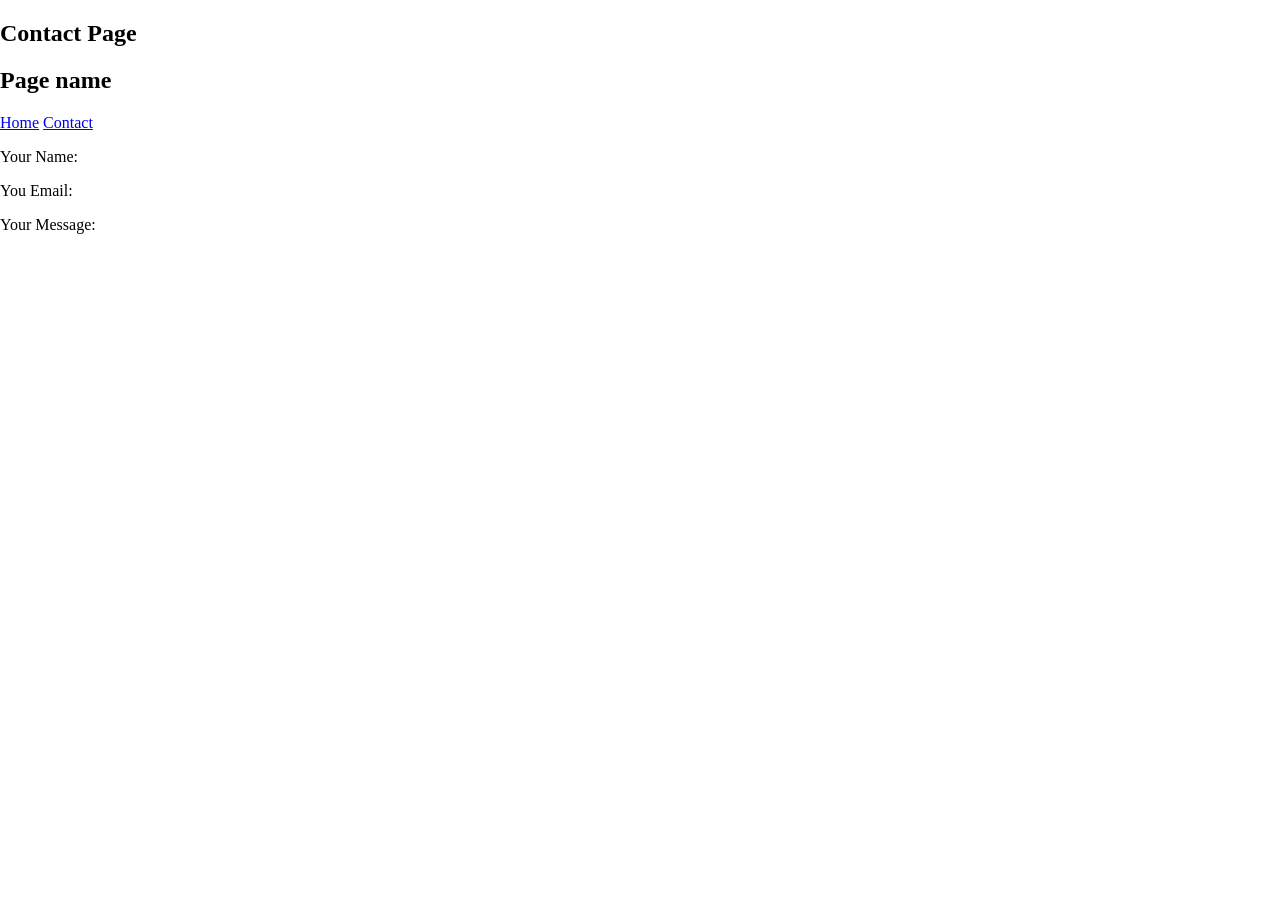
==== contact.html @ 5961cd5d "HTML created" ====
<!DOCTYPE html>
<html lang="en">
<head>
    <meta charset="UTF-8">
    <meta name="viewport" content="width=device-width, initial-scale=1.0">
    <title>Home Page</title>
    <link rel="stylesheet" href="styles.css">
</head>

<body>
    <header>
        <h2>Contact Page</h2>
    </header>
    <section>
        <h1>Page name</h1>
    </section>
    <section>
        <a href="home.html">Home</a>
        <a href="contact.html">Contact</a>
    </section>
    <section>
        <p>Your Name: </p>
        <p>You Email: </p>
        <p>Your Message: </p>
    </section>
</body>
---- styles.css ----
body {
    margin: auto;
}
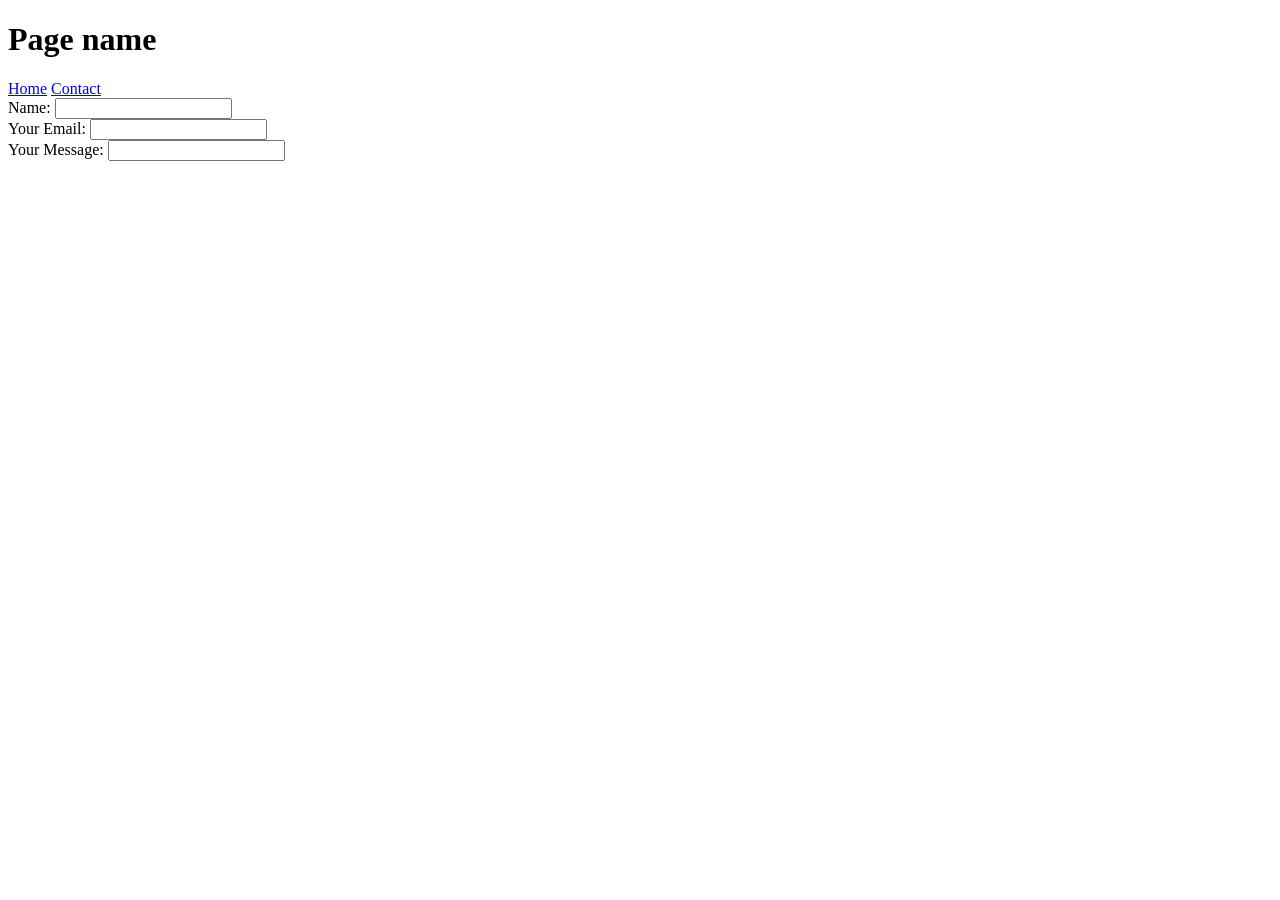
==== commit c508359f: "more html" ====
--- a/contact.html
+++ b/contact.html
@@ -9,18 +9,26 @@
 
 <body>
     <header>
-        <h2>Contact Page</h2>
+        <h1>Page name</h1>
+    <nav>
+        <a href="home.html">Home</a>
+        <a href="contact.html">Contact</a>
+    </nav>
     </header>
     <section>
-        <h1>Page name</h1>
-    </section>
-    <section>
-        <a href="home.html">Home</a>
-        <a href="contact.html">Contact</a>
-    </section>
-    <section>
-        <p>Your Name: </p>
-        <p>You Email: </p>
-        <p>Your Message: </p>
+        <form>
+            <div>
+            <label>Name: </label>
+            <input type="text">
+            </div>
+            <div>
+            <label>Your Email: </label>
+            <input type="email">
+            </div>
+            <div>
+            <label>Your Message: </label>
+            <input type="text">
+            </div>
+        </form>
     </section>
 </body>
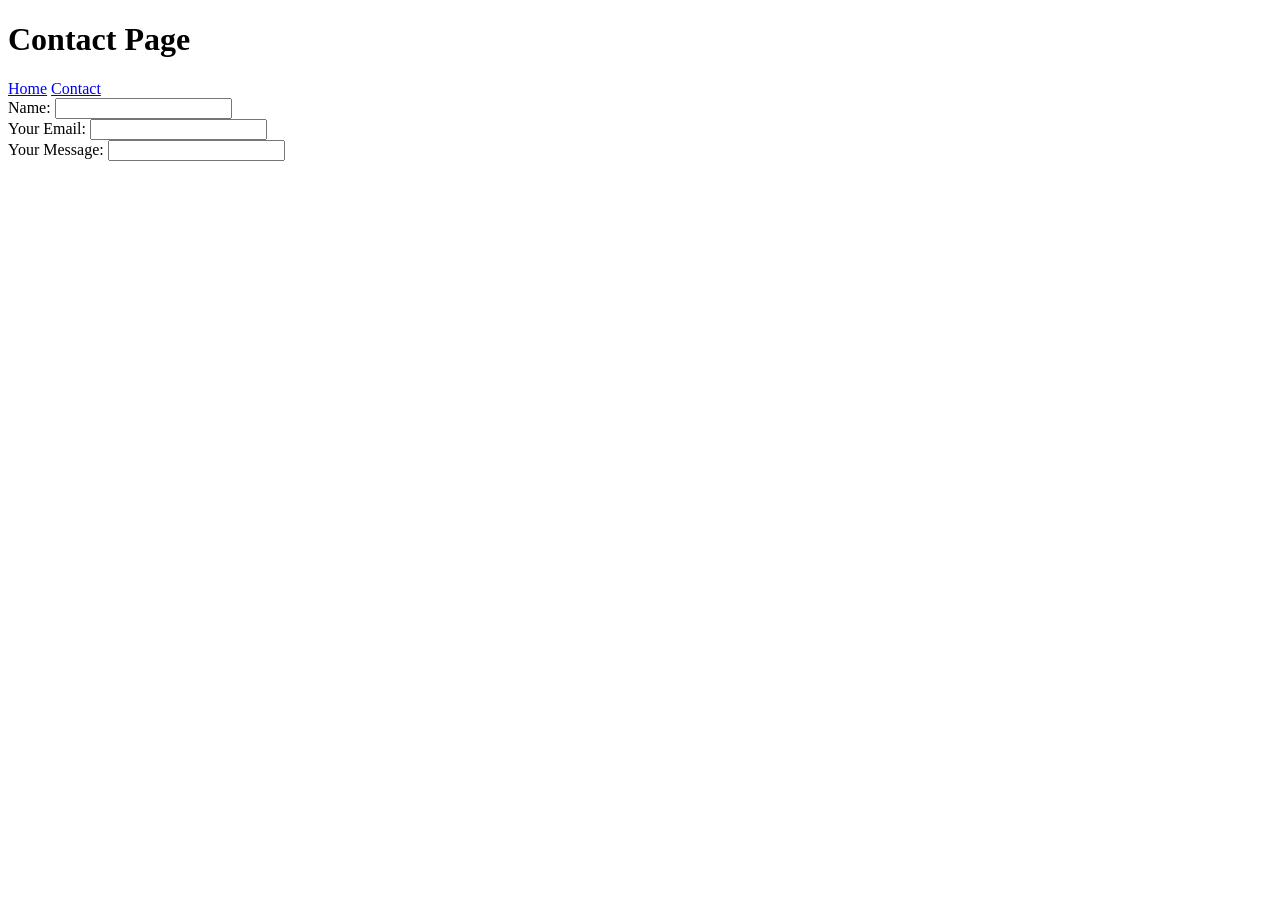
==== commit 12aff216: "html edit" ====
--- a/contact.html
+++ b/contact.html
@@ -3,13 +3,13 @@
 <head>
     <meta charset="UTF-8">
     <meta name="viewport" content="width=device-width, initial-scale=1.0">
-    <title>Home Page</title>
+    <title>Conatact Page</title>
     <link rel="stylesheet" href="styles.css">
 </head>
 
 <body>
     <header>
-        <h1>Page name</h1>
+        <h1>Contact Page</h1>
     <nav>
         <a href="home.html">Home</a>
         <a href="contact.html">Contact</a>
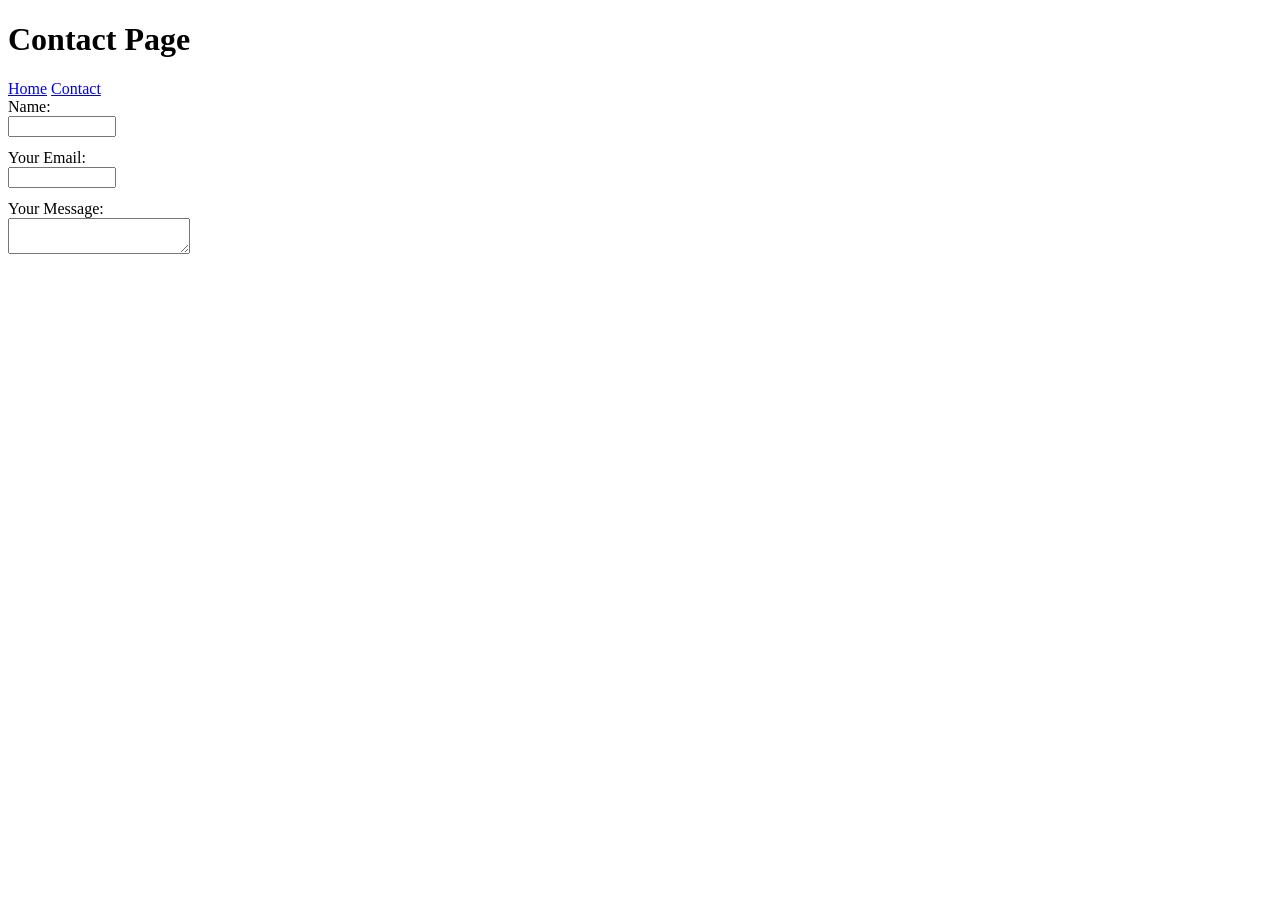
==== commit d70b0dad: "stuffs" ====
--- a/contact.html
+++ b/contact.html
@@ -16,7 +16,7 @@
     </nav>
     </header>
     <section>
-        <form>
+        <form>  
             <div>
             <label>Name: </label>
             <input type="text">
@@ -27,7 +27,7 @@
             </div>
             <div>
             <label>Your Message: </label>
-            <input type="text">
+            <textarea> </textarea>
             </div>
         </form>
     </section>
--- a/styles.css
+++ b/styles.css
@@ -0,0 +1,9 @@
+input, label {
+    width: 100px;
+    display: block;
+    
+}
+form div {
+    margin-bottom: 12px;
+}
+
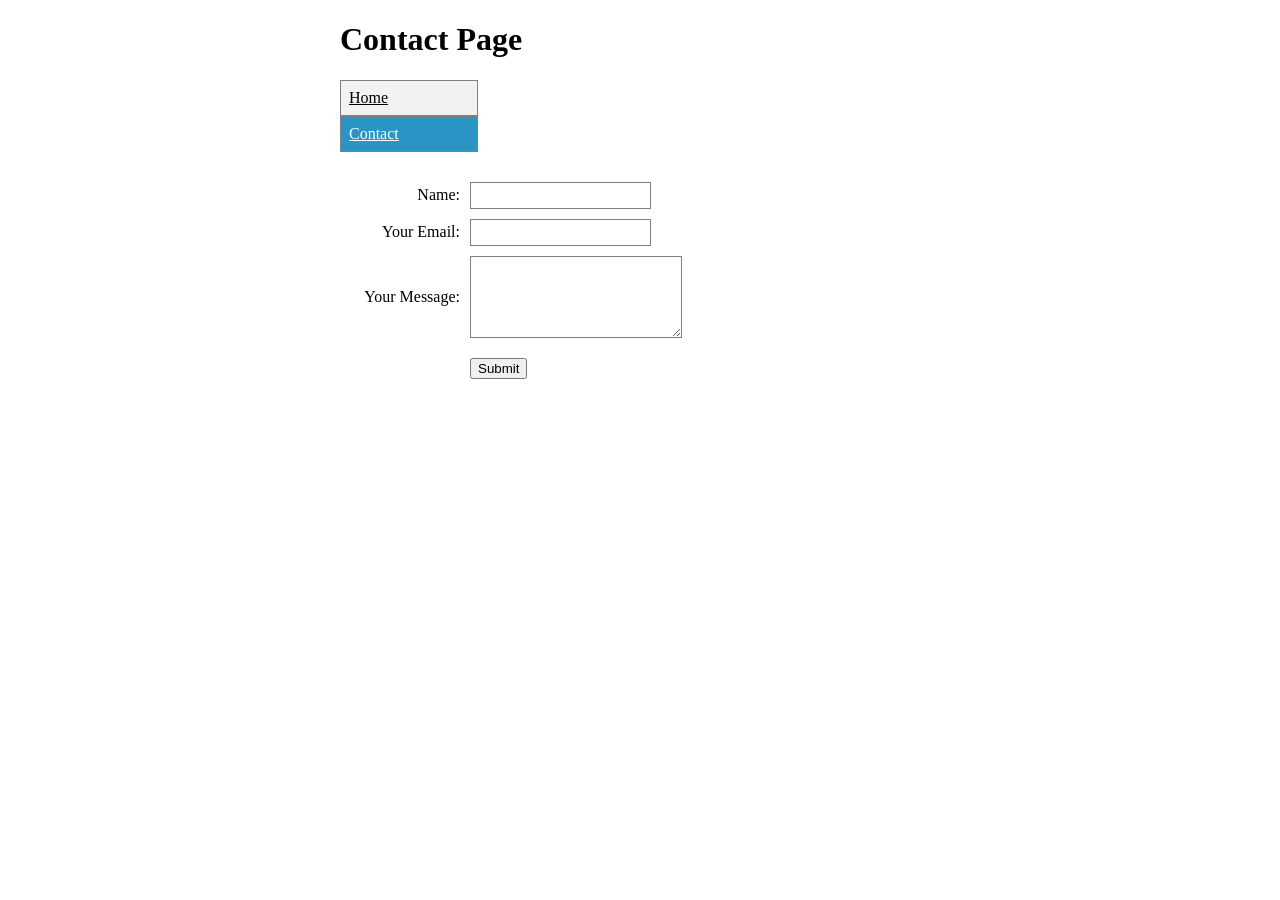
==== commit 1a91b3fa: "CSS" ====
--- a/contact.html
+++ b/contact.html
@@ -29,6 +29,9 @@
             <label>Your Message: </label>
             <textarea> </textarea>
             </div>
+            <div>
+                <button>Submit</button>
+            </div>
         </form>
     </section>
 </body>
--- a/styles.css
+++ b/styles.css
@@ -1,9 +1,58 @@
-input, label {
-    width: 100px;
-    display: block;
-    
-}
-form div {
-    margin-bottom: 12px;
+body {
+    width:600px;
+    margin:auto;
 }
 
+header {
+    margin-bottom:20px;
+}
+
+nav {
+    margin-top:10px;
+    align-items:center;
+}
+
+nav a {
+    display:block;
+    width:120px;
+    padding:8px;
+    border:1px solid gray;
+    color:black;
+    background-color:#f2f2f2;
+}
+
+nav a[href="contact.html"] {
+    background-color:#2a95c5;
+    color:white;
+}
+
+section {
+    margin-top:30px;
+}
+
+form div {
+    display:flex;
+    align-items:center;
+    margin-bottom:10px;
+}
+
+label {
+    width: 120px;
+    text-align:right;
+    margin-right:10px;
+}
+
+input, textarea {
+    border:1px solid gray;
+    padding:5px;
+}
+
+textarea {
+    height:70px;
+    width:200px;
+}
+
+button {
+    margin-left: 130px;
+    margin-top: 10px;
+}
